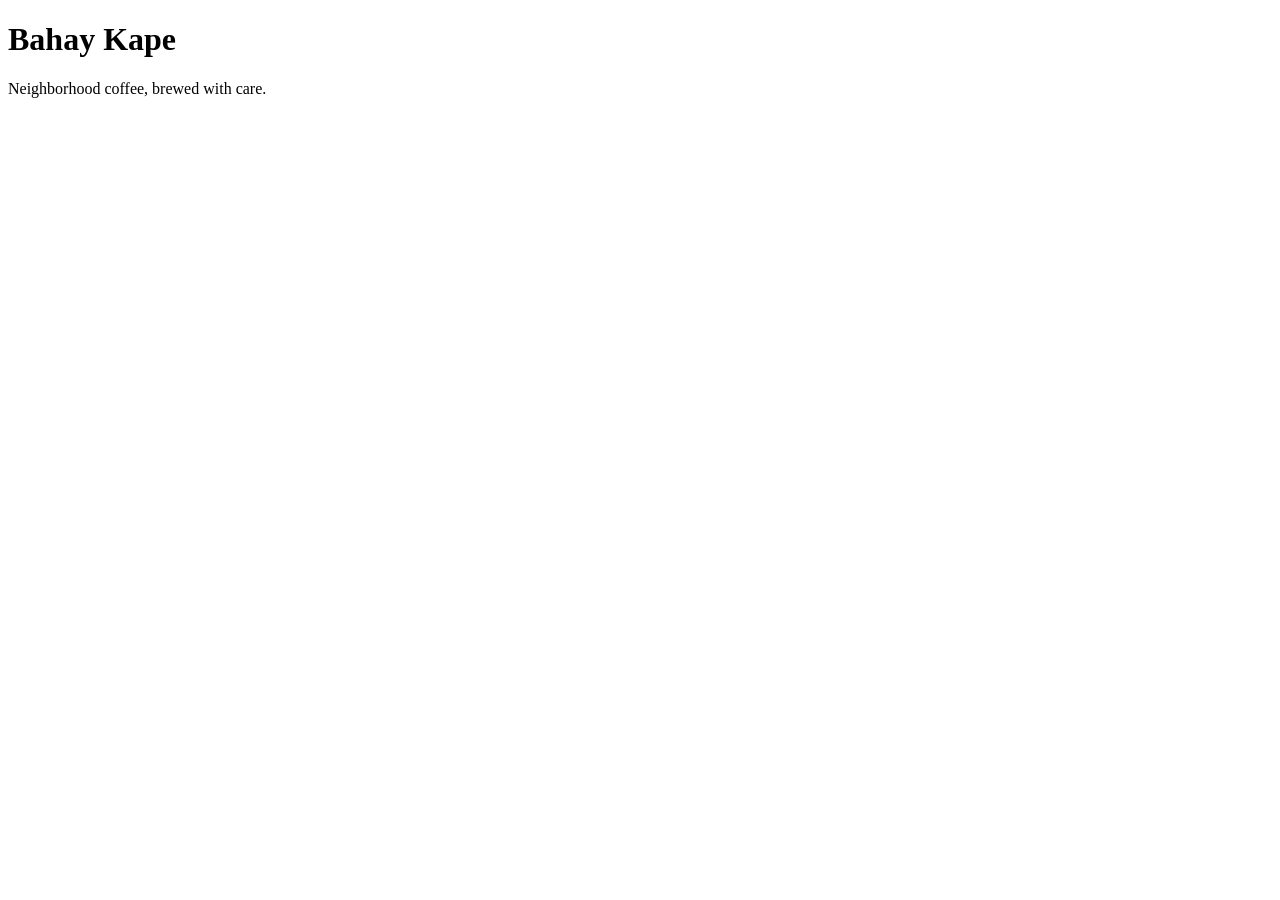
==== index.html @ f4b23ddc "Add home page structure" ====
<!DOCTYPE html>
<html lang="en">
<head>
    <meta charset="UTF-8">
    <meta name="viewport" content="width=device-width, initial-scale=1.0">
    <title>Bahay Kape</title>
    <link rel="stylesheet" href="styles.css">
</head>
<body>
    <h1>Bahay Kape</h1>
    <p>Neighborhood coffee, brewed with care.</p>
</body>
</html>
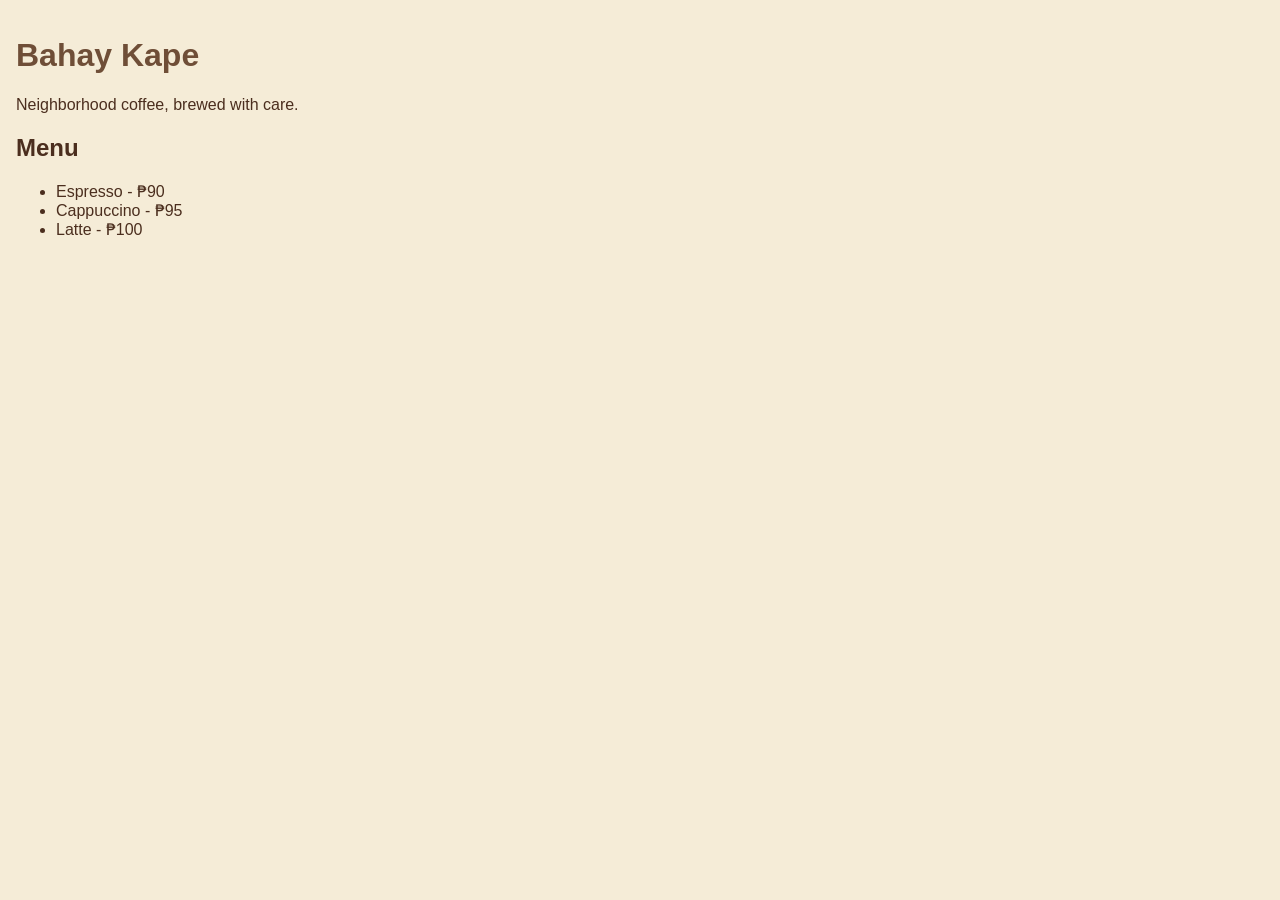
==== commit b997bf33: "Add menu section" ====
--- a/index.html
+++ b/index.html
@@ -9,5 +9,12 @@
 <body>
     <h1>Bahay Kape</h1>
     <p>Neighborhood coffee, brewed with care.</p>
+
+    <h2>Menu</h2>
+    <ul>
+        <li>Espresso - ₱90</li>
+        <li>Cappuccino - ₱95</li>
+        <li>Latte - ₱100</li>
+    </ul>
 </body>
 </html>
--- a/styles.css
+++ b/styles.css
@@ -0,0 +1,10 @@
+body {
+    font-family: Arial, sans-serif;
+    background-color: #f5ecd7;   /* cream */
+    color: #4b2e1e;              /* brown */
+    margin: 0;
+    padding: 1rem;
+}
+h1 {
+    color: #6f4e37;
+}
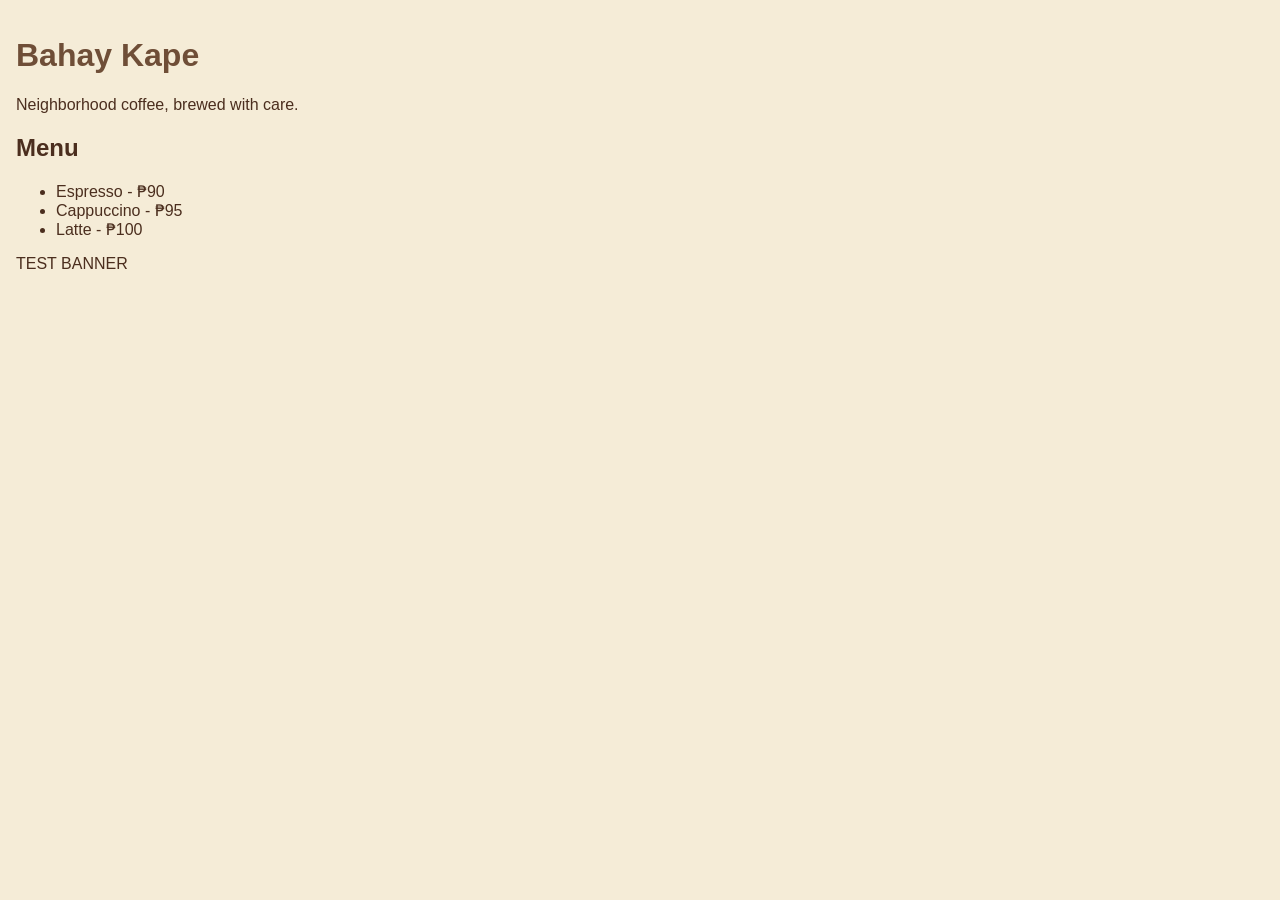
==== commit d08ab321: "Add test banner" ====
--- a/index.html
+++ b/index.html
@@ -16,5 +16,7 @@
         <li>Cappuccino - ₱95</li>
         <li>Latte - ₱100</li>
     </ul>
+
+    <p>TEST BANNER</p>
 </body>
 </html>
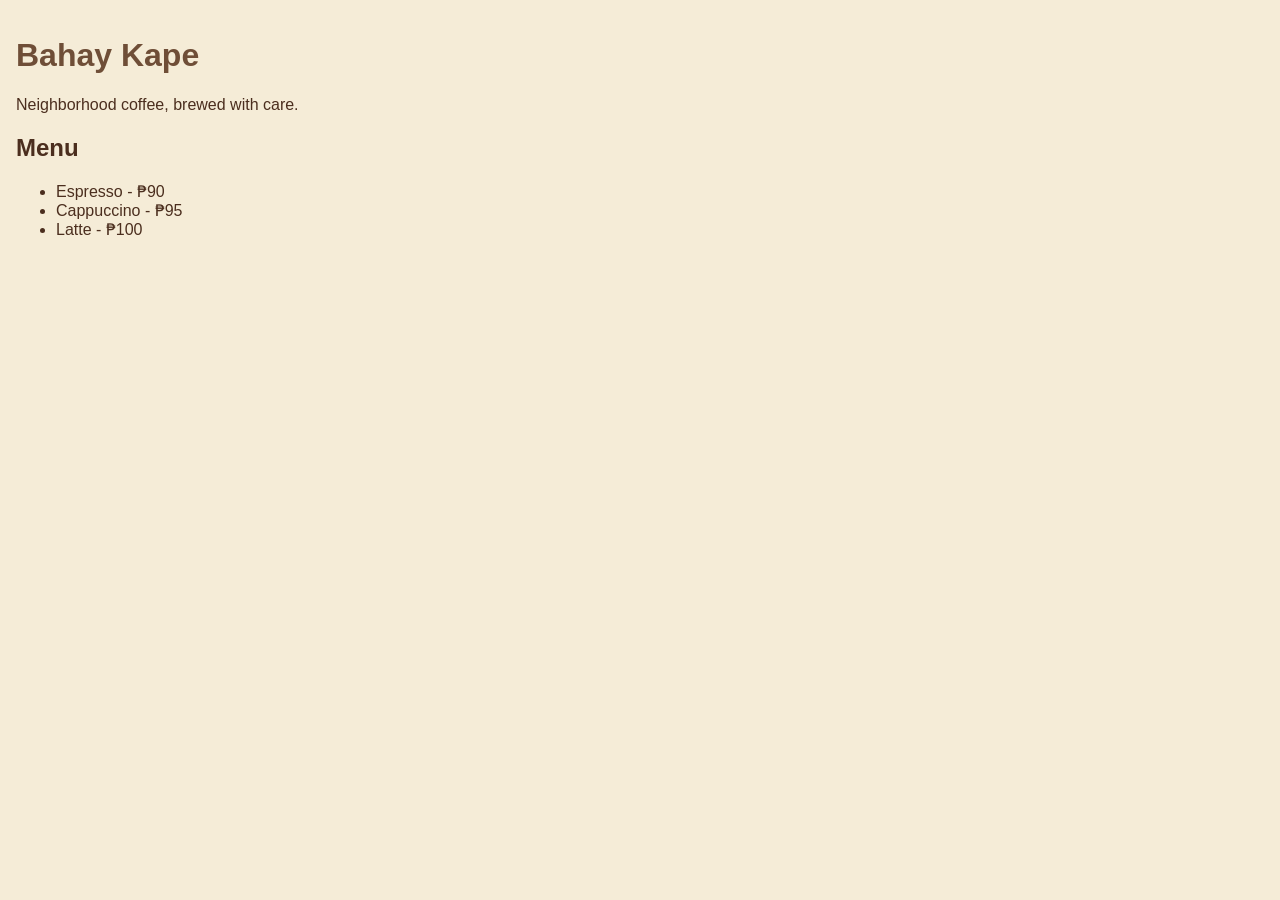
==== commit 7171441d: "Revert "Add test banner" This reverts commit d08ab3219ec873da623749f144f775d79a708bfe." ====
--- a/index.html
+++ b/index.html
@@ -16,7 +16,5 @@
         <li>Cappuccino - ₱95</li>
         <li>Latte - ₱100</li>
     </ul>
-
-    <p>TEST BANNER</p>
 </body>
 </html>
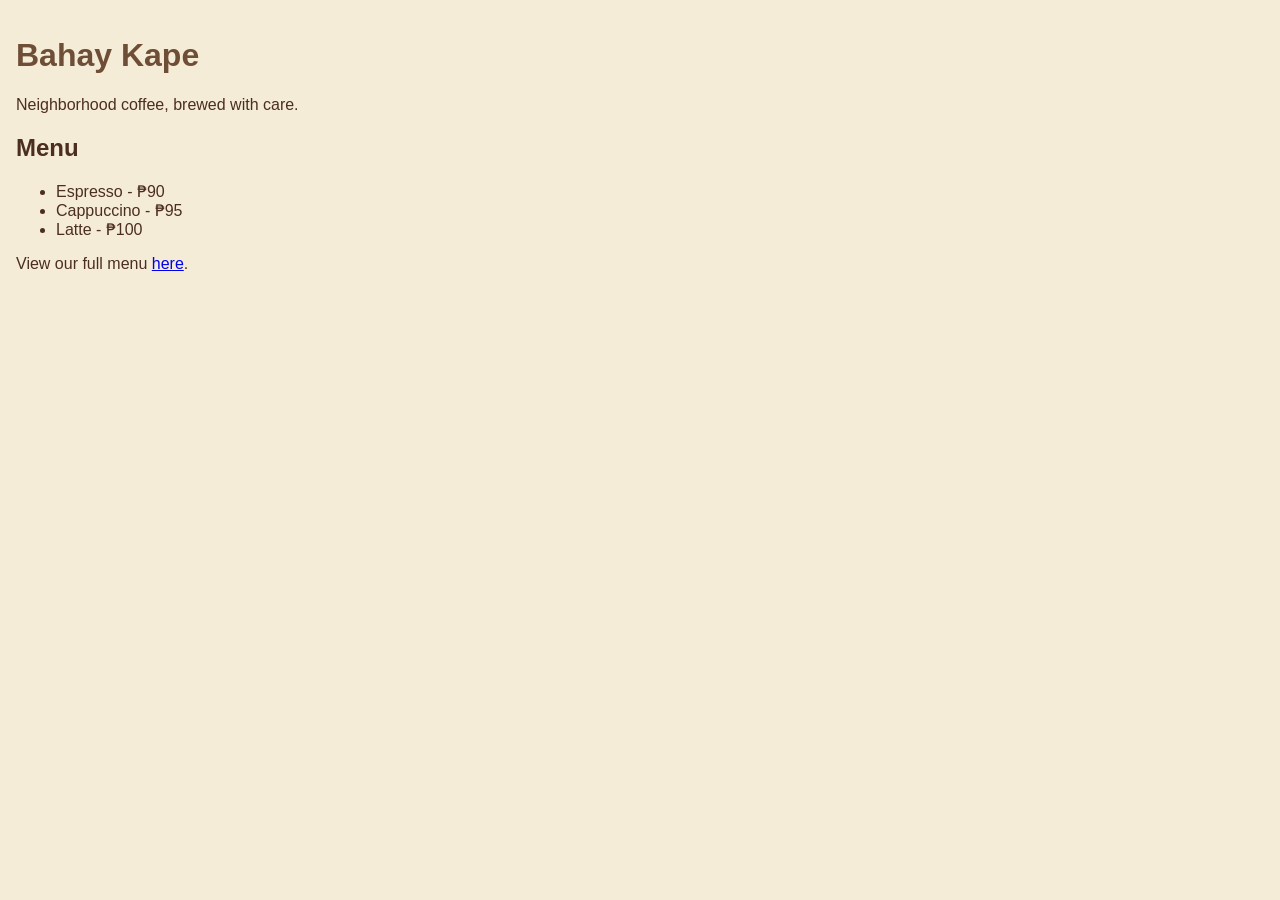
==== commit ae56e7f4: "Add menu page" ====
--- a/index.html
+++ b/index.html
@@ -16,5 +16,6 @@
         <li>Cappuccino - ₱95</li>
         <li>Latte - ₱100</li>
     </ul>
+    <p>View our full menu <a href="menu.html">here</a>.</p>
 </body>
 </html>
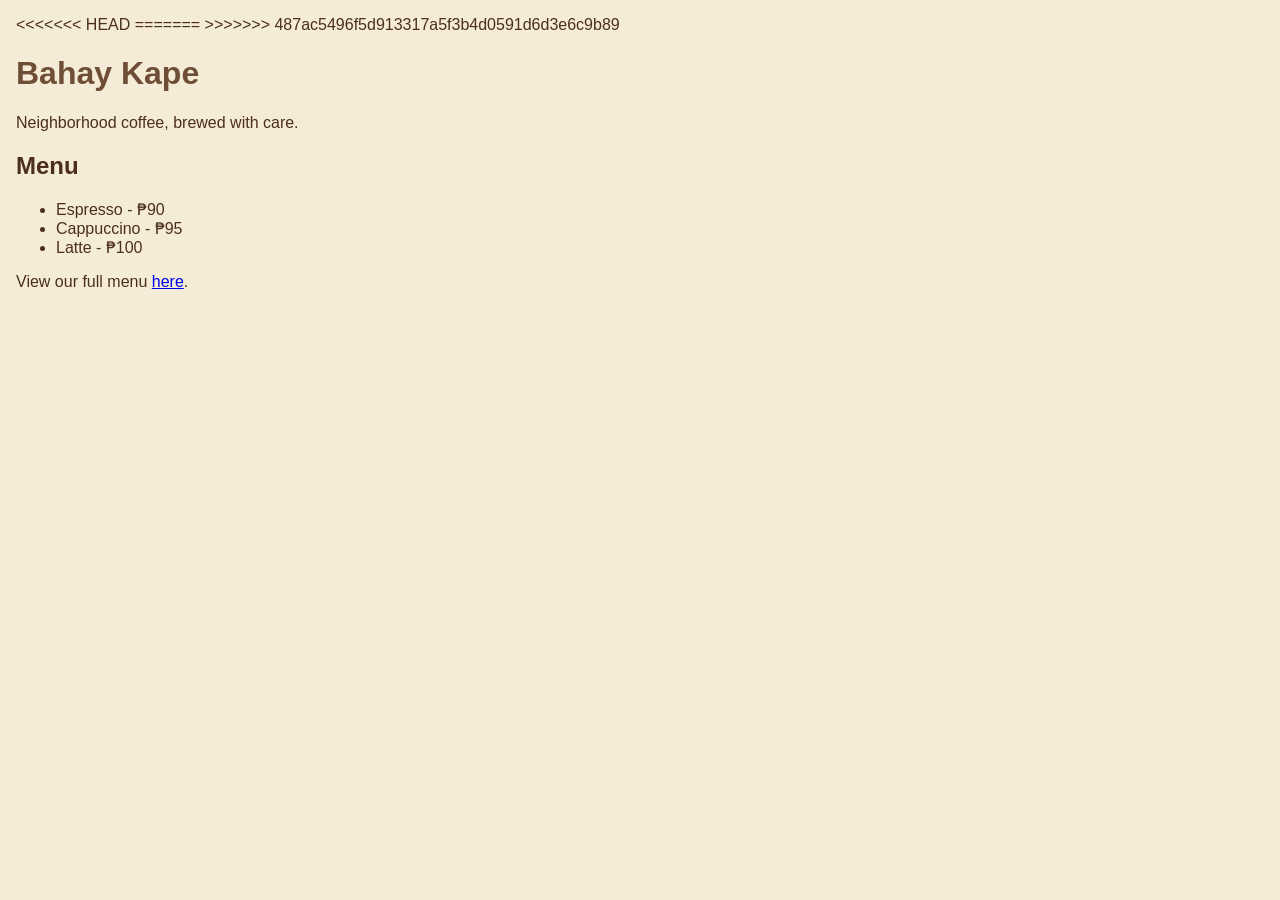
==== commit d6ed8706: "Merge branch 'main' of github.com:aleli-rose/bahay-kape" ====
--- a/index.html
+++ b/index.html
@@ -3,7 +3,11 @@
 <head>
     <meta charset="UTF-8">
     <meta name="viewport" content="width=device-width, initial-scale=1.0">
-    <title>Bahay Kape</title>
+<<<<<<< HEAD
+    <title>Bahay Kape | Home</title>
+=======
+    <title>Bahay Kape - Home</title>
+>>>>>>> 487ac5496f5d913317a5f3b4d0591d6d3e6c9b89
     <link rel="stylesheet" href="styles.css">
 </head>
 <body>
